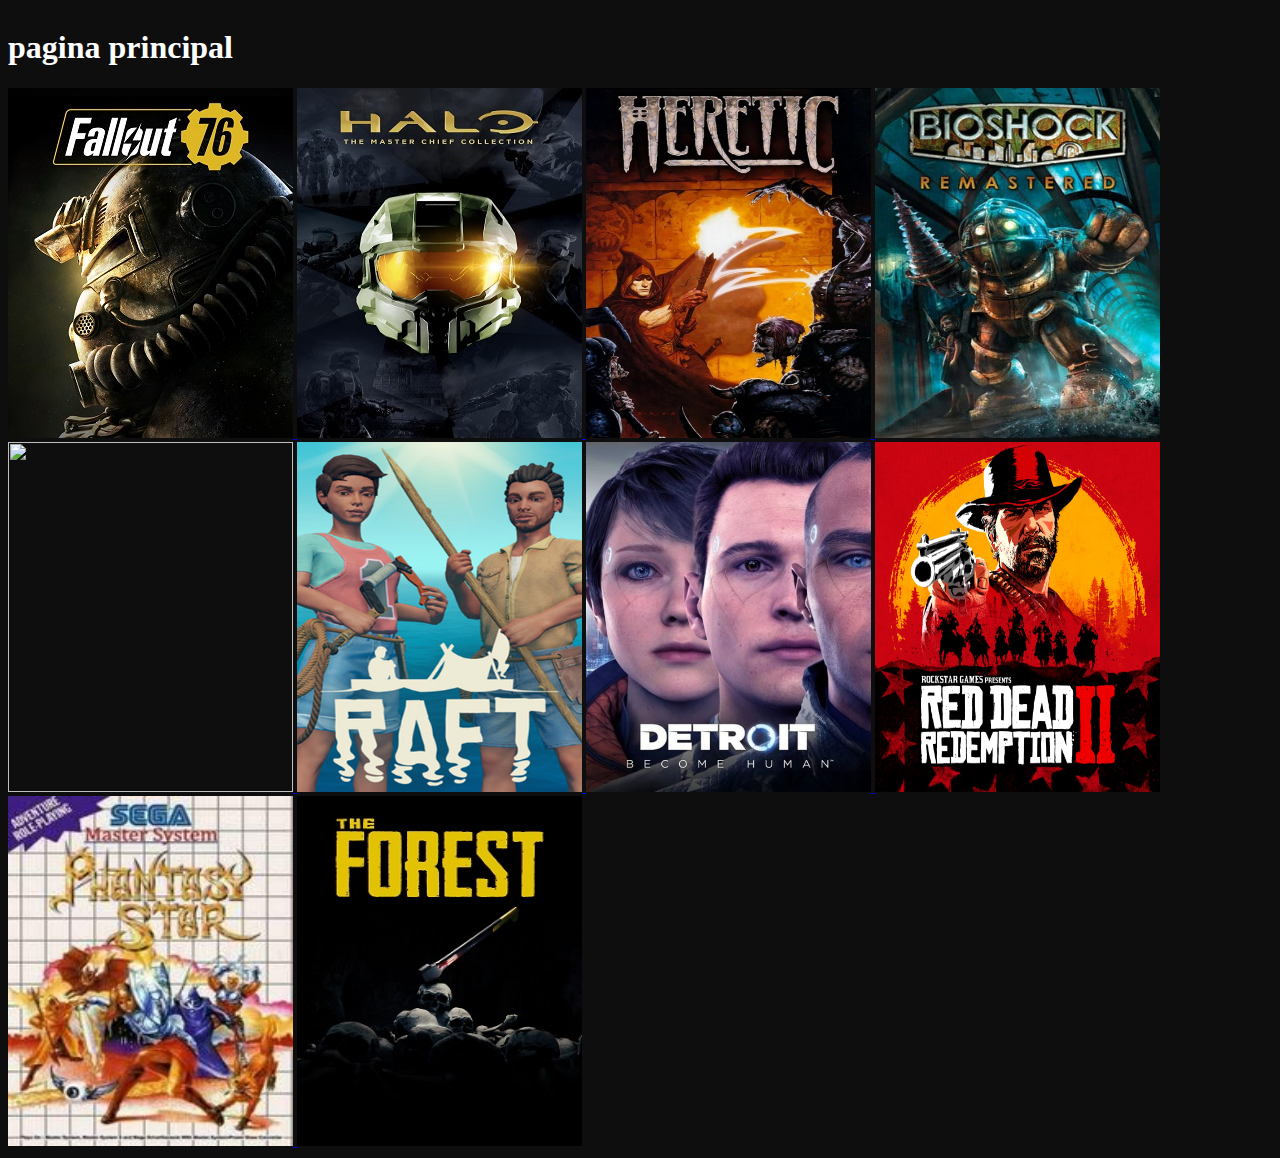
==== index.html @ 89ee1732 "first commit" ====
<!DOCTYPE html>
<html>
    <head>
        <link rel="stylesheet" type="text/css" href="estilo.css">
        <meta charset="UTP-8">
    </head>
    <body class="fundo">
        <div class="margen">
            <div class="estilo_texto">
                <title>minha pagina</title>
                <h1>pagina principal</h1>
                <div class="centro">
                    <a href="p1.html">
                        <img src="Fallout.jpg">
                    </a>
                    <a href="p2.html" class="selecao">
                        <img src="halo.jpg" height="350" width="285">
                    </a>
                    <a href="p3.html">
                        <img src="heretic.jpg" height="350" width="285">
                    </a>
                    <a href="p4.html">
                        <img src="bioshock.jpg" height="350" width="285">
                    </a>
                    <a href="p5.html">
                        <img src="sea_of_thieves.jpg" height="350" width="285">
                    </a>    
                    <a href="p6.html">
                        <img src="raft.jpg" height="350" width="285">
                    </a>
                    <a href="p7.html">
                        <img src="DBH.jpg" height="350" width="285">
                    </a>
                    <a href="p8.html">
                        <img src="RDR.jpg" height="350" width="285">
                    </a>
                    <a href="p9.html">
                        <img src="PS.jpg" height="350" width="285">
                    </a>
                    <a href="p10.html">
                        <img src="TheForest.jpg" height="350" width="285">
                    </a>
                </div>
            </div>
        </div>
    </body>
</html>
---- estilo.css ----
.estilo_texto{
    color: white;
}
.bonito{
    background-color: white;
}
.bonito:hover{
   background-color:blue;
   color-scheme: white;
}
.margen{
    display: inline-block;
    margin: 8px;
}
.fundo{
    margin:0px;
    height:100%;
    background-color: rgb(14,14,14);
}
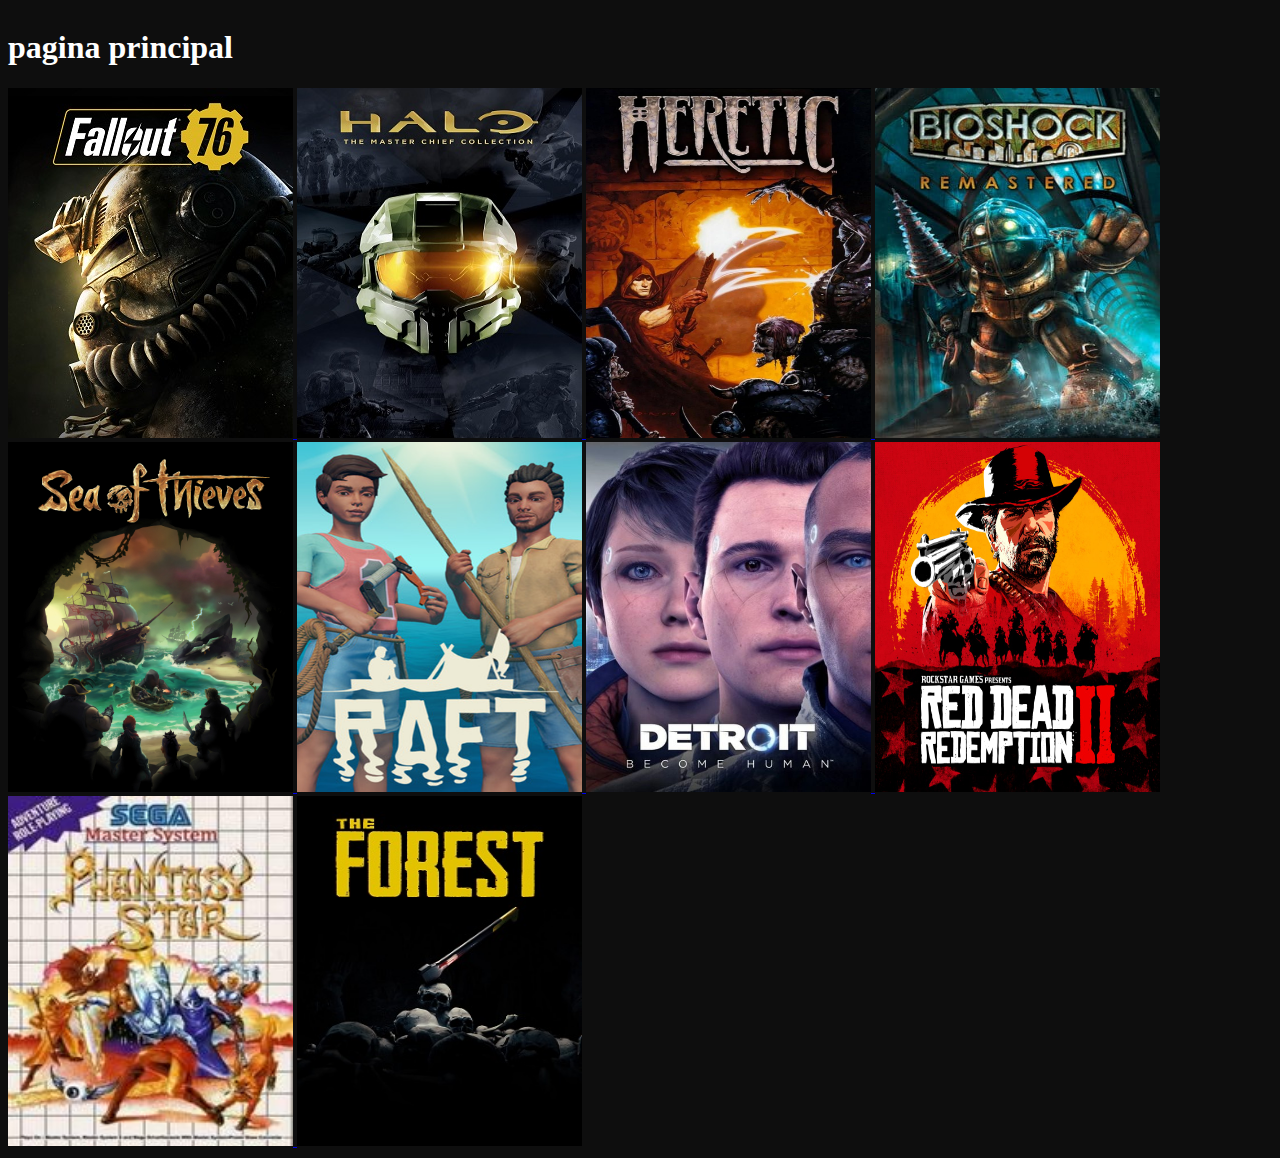
==== commit 2c6a3db4: "Update index.html" ====
--- a/index.html
+++ b/index.html
@@ -23,7 +23,7 @@
                         <img src="bioshock.jpg" height="350" width="285">
                     </a>
                     <a href="p5.html">
-                        <img src="sea_of_thieves.jpg" height="350" width="285">
+                        <img src="Sea_of_thieves.jpg" height="350" width="285">
                     </a>    
                     <a href="p6.html">
                         <img src="raft.jpg" height="350" width="285">
@@ -44,4 +44,4 @@
             </div>
         </div>
     </body>
-</html>+</html>
